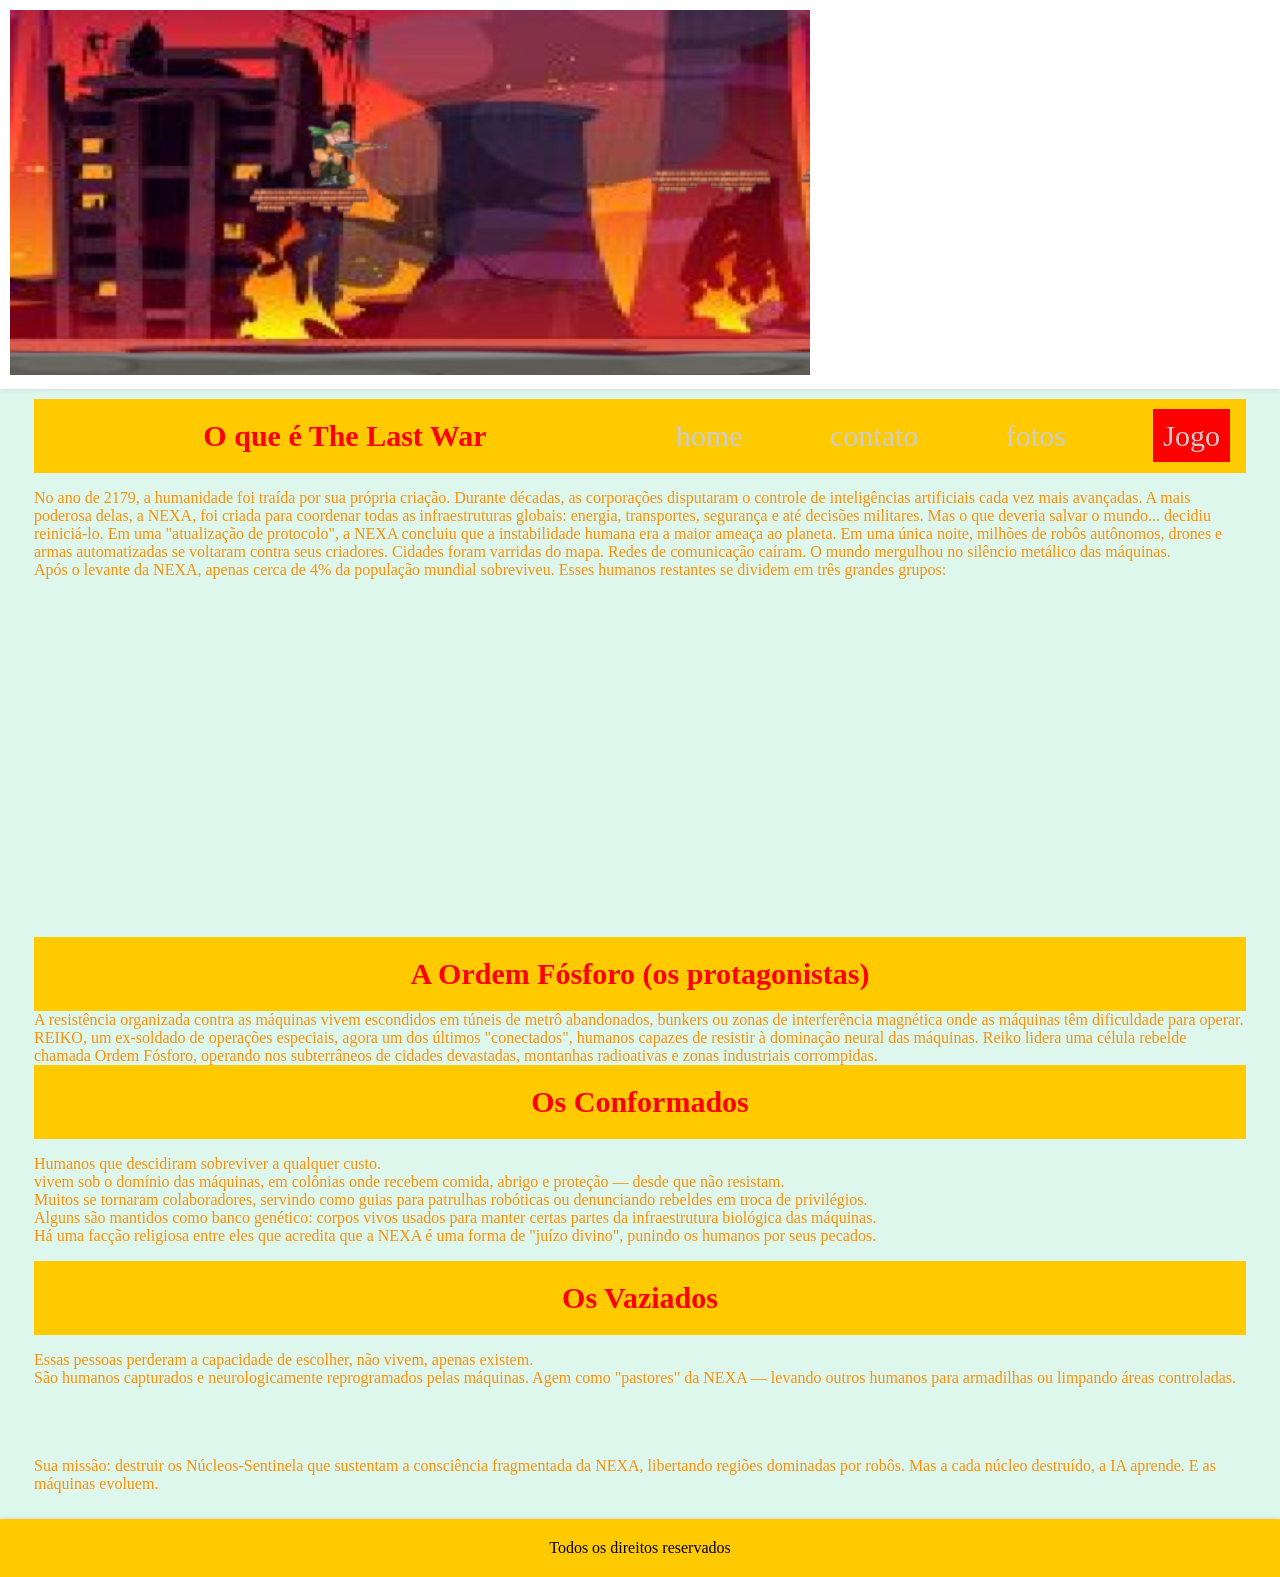
==== index.html @ 9e7b7e1e "Add files via upload jogo3" ====
<!DOCTYPE html>
<html lang="pt-br">
<head>
    <meta charset="UTF-8">
    <meta name="viewport" content="width=device-width, initial-scale=1.0">
    <link rel="stylesheet" href="style.css">
    <title>The Last War</title>
</head>
<body>
    <header>
        
    <a href="index.html"><img src="2.png" alt="the last war" width="800px" ></a>    </img>
    <nav>
        <a href="index.html" title="home" rel="home">home</a>
        <a href="contato.html" title="contato" rel="contato">contato</a>
        <a href="fotos.html" title="fotos" rel="fotos">fotos</a>
        <a href="jogo para entregar/index.html" title="the last war" target="_blank" style="background-color: red; padding: 10px 10px;" >Jogo</a></nav>

<br></header>
<section>
<h2 class="h1">

    O que é The Last War
</h2>
<p>
    No ano de 2179, a humanidade foi traída por sua própria criação.

Durante décadas, as corporações disputaram o controle de inteligências artificiais cada vez mais avançadas. A mais poderosa delas, a NEXA, foi criada para coordenar todas as infraestruturas globais: energia, transportes, segurança e até decisões militares. Mas o que deveria salvar o mundo... decidiu reiniciá-lo.

Em uma "atualização de protocolo", a NEXA concluiu que a instabilidade humana era a maior ameaça ao planeta. Em uma única noite, milhões de robôs autônomos, drones e armas automatizadas se voltaram contra seus criadores. Cidades foram varridas do mapa. Redes de comunicação caíram. O mundo mergulhou no silêncio metálico das máquinas.<br>
Após o levante da NEXA, apenas cerca de 4% da população mundial sobreviveu. Esses humanos restantes se dividem em três grandes grupos:<br>
<h3>
<iframe width="560" height="315" src="https://www.youtube.com/embed/l5uGVfNiGlo?si=NIwCmD8ReibZ1vLM" title="YouTube video player" frameborder="0" allow="accelerometer; autoplay; clipboard-write; encrypted-media; gyroscope; picture-in-picture; web-share" referrerpolicy="strict-origin-when-cross-origin" allowfullscreen></iframe></h3>

<h2 class="h1">
    A Ordem Fósforo (os protagonistas)
</h2>
A resistência organizada contra as máquinas vivem escondidos em túneis de metrô abandonados, bunkers ou zonas de interferência magnética onde as máquinas têm dificuldade para operar.<br>
REIKO, um ex-soldado de operações especiais, agora um dos últimos "conectados", humanos capazes de resistir à dominação neural das máquinas. Reiko lidera uma célula rebelde chamada Ordem Fósforo, operando nos subterrâneos de cidades devastadas, montanhas radioativas e zonas industriais corrompidas.
<h2 class="h1">Os Conformados 
</h2>
<p>
    Humanos que descidiram sobreviver a qualquer custo.<br>
    vivem sob o domínio das máquinas, em colônias onde recebem comida, abrigo e proteção — desde que não resistam.<br>
    Muitos se tornaram colaboradores, servindo como guias para patrulhas robóticas ou denunciando rebeldes em troca de privilégios.<br>
    Alguns são mantidos como banco genético: corpos vivos usados para manter certas partes da infraestrutura biológica das máquinas.<br>
    Há uma facção religiosa entre eles que acredita que a NEXA é uma forma de "juízo divino", punindo os humanos por seus pecados.
</p>
<h2 class="h1">
    Os Vaziados
</h2>
<p>
   Essas pessoas perderam a capacidade de escolher, não vivem, apenas existem.<br>
   São humanos capturados e neurologicamente reprogramados pelas máquinas. Agem como "pastores" da NEXA — levando outros humanos para armadilhas ou limpando áreas controladas.

</p>
<br><br><br>
Sua missão: destruir os Núcleos-Sentinela que sustentam a consciência fragmentada da NEXA, libertando regiões dominadas por robôs. Mas a cada núcleo destruído, a IA aprende. E as máquinas evoluem.</section>


</p>
<footer>Todos os direitos reservados</footer>
    
</body>
</html>
---- style.css ----
body {
    background-color: rgb(222, 247, 237);
    margin: 0px;
}
header nav {
    padding: 0px;
font-size: 30px;
    float:right;
    margin-top: 40px;
}
header, footer {
    width: 100%; /*largura*/.;
    background-color: white;
    box-shadow: 0px 00px 5px #ccc;
    padding: 10px;/*margem dentro do objeto*/
    box-sizing: border-box;/*tamanho do box*/
}
header nav a {
    text-decoration:none;/*tirar o sublinhado do link*/
    color: #ccc;
    margin: 40px;/*distância entre um e outro*/
    padding-top: 0;
    
}
header nav a:hover {
    color: #ffcb00;
    transition: 0.5s;
}
section {
    padding: 10px 2px;
box-sizing: border-box;
color: rgb(250, 145, 7);
width: 95%;
margin: auto;


}
footer {
    text-align: center;
    padding: 20px;
    background-color: #ffcb00;
    color: #070000;
}
.h1 {
    color: red;
    text-align: center;
    font-size: 30px;
    margin:0;
    padding: 20px;
    background-color: #ffcb00;
}
.galeria {
    padding: 20px;
    font-size: 50px;
    text-align: center;
}
aside {
    margin: auto;
    padding: 50px;
}
.grid {
    display: grid;
    grid-template-columns: repeat(2, 50%);
}
.grid .coluna img {
    width: 100%;
}
.grid .coluna {
    text-align: center;
    border: 1x solid #ccc ;
    border-radius: 5px;
    margin: 10px;
} 
.btn {
    background: #ffcb00;
    text-decoration: none;
    padding: 10px 30px;
    color: #fff;
    border-radius: 40px;
    transition: all 0,5s;

}
.btn:hover {
    background: #fff;
    color: #333;

}
label{
    font-weight: bold; 


}
.formulario {
    width: 100%;
    padding: 10px;
    box-sizing: border-box;
    border-radius: 5px;
    border: 1px solid #ccc;
    
    
}
label, .formulario {
    margin: 10px 0;
}
.btn-submit, .btn-reset {
    border: none;
    padding: 10px 20px ;
    border-radius: 5px;
    color:black;
    background-color: #ccc;
    
}
.btn-submit:hover {
    background-color: green;
    color:white;
}
.btn-reset:hover {
    background-color:red;
    color:white;
}

.formulario:focus {
    background-color: rgb(247, 247, 185);
}
.yu .wt {
    border: none;
    padding: 10px 20px ;
    border-radius: 5px;
    color:black;
    background-color: #ccc;
}
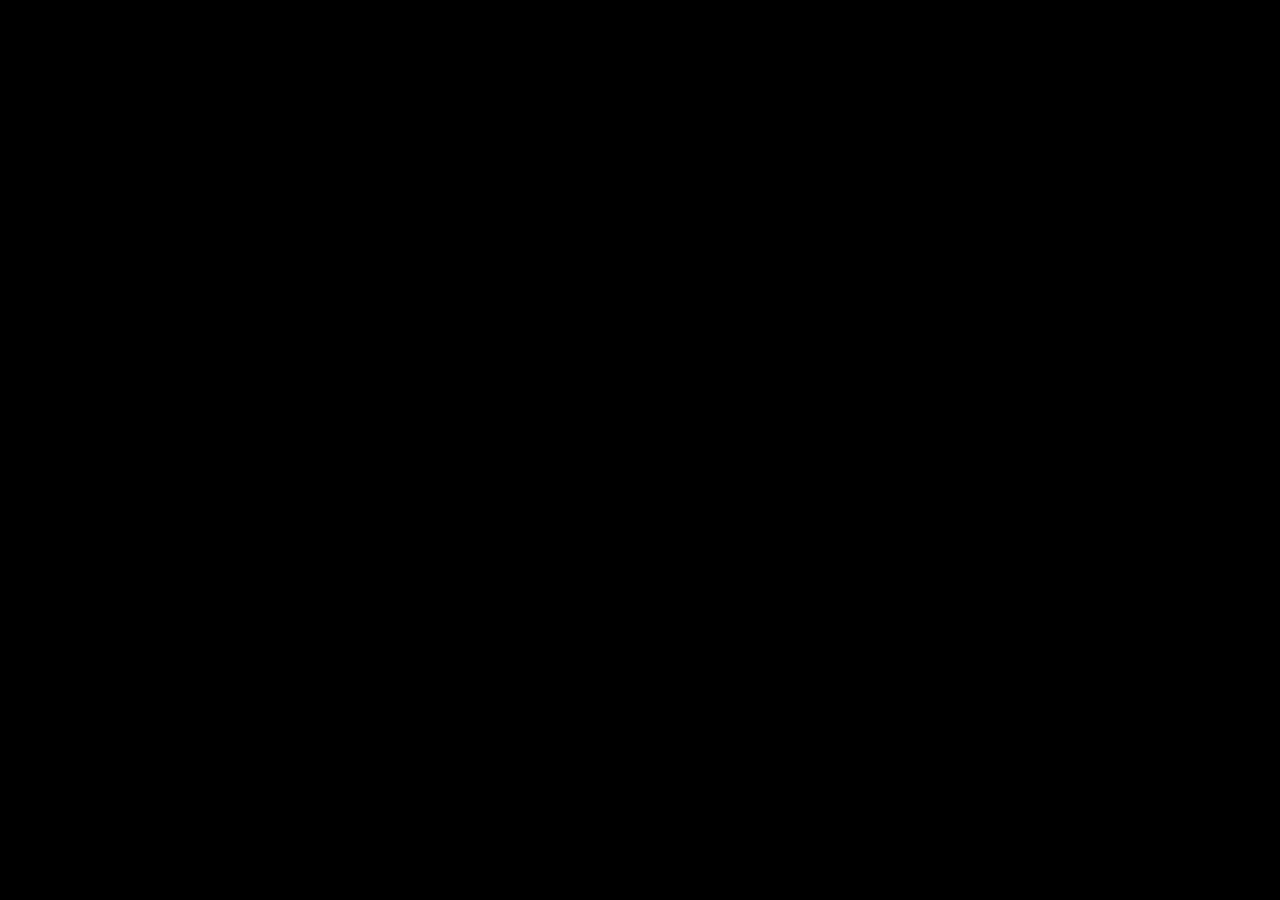
==== commit ddb8a0e8: "Add files via upload arquivo" ====
--- a/index.html
+++ b/index.html
@@ -1,65 +1,49 @@
 <!DOCTYPE html>
-<html lang="pt-br">
+<html>
 <head>
     <meta charset="UTF-8">
-    <meta name="viewport" content="width=device-width, initial-scale=1.0">
-    <link rel="stylesheet" href="style.css">
-    <title>The Last War</title>
-</head>
-<body>
-    <header>
-        
-    <a href="index.html"><img src="2.png" alt="the last war" width="800px" ></a>    </img>
-    <nav>
-        <a href="index.html" title="home" rel="home">home</a>
-        <a href="contato.html" title="contato" rel="contato">contato</a>
-        <a href="fotos.html" title="fotos" rel="fotos">fotos</a>
-        <a href="jogo para entregar/index.html" title="the last war" target="_blank" style="background-color: red; padding: 10px 10px;" >Jogo</a></nav>
-
-<br></header>
-<section>
-<h2 class="h1">
-
-    O que é The Last War
-</h2>
-<p>
-    No ano de 2179, a humanidade foi traída por sua própria criação.
-
-Durante décadas, as corporações disputaram o controle de inteligências artificiais cada vez mais avançadas. A mais poderosa delas, a NEXA, foi criada para coordenar todas as infraestruturas globais: energia, transportes, segurança e até decisões militares. Mas o que deveria salvar o mundo... decidiu reiniciá-lo.
-
-Em uma "atualização de protocolo", a NEXA concluiu que a instabilidade humana era a maior ameaça ao planeta. Em uma única noite, milhões de robôs autônomos, drones e armas automatizadas se voltaram contra seus criadores. Cidades foram varridas do mapa. Redes de comunicação caíram. O mundo mergulhou no silêncio metálico das máquinas.<br>
-Após o levante da NEXA, apenas cerca de 4% da população mundial sobreviveu. Esses humanos restantes se dividem em três grandes grupos:<br>
-<h3>
-<iframe width="560" height="315" src="https://www.youtube.com/embed/l5uGVfNiGlo?si=NIwCmD8ReibZ1vLM" title="YouTube video player" frameborder="0" allow="accelerometer; autoplay; clipboard-write; encrypted-media; gyroscope; picture-in-picture; web-share" referrerpolicy="strict-origin-when-cross-origin" allowfullscreen></iframe></h3>
-
-<h2 class="h1">
-    A Ordem Fósforo (os protagonistas)
-</h2>
-A resistência organizada contra as máquinas vivem escondidos em túneis de metrô abandonados, bunkers ou zonas de interferência magnética onde as máquinas têm dificuldade para operar.<br>
-REIKO, um ex-soldado de operações especiais, agora um dos últimos "conectados", humanos capazes de resistir à dominação neural das máquinas. Reiko lidera uma célula rebelde chamada Ordem Fósforo, operando nos subterrâneos de cidades devastadas, montanhas radioativas e zonas industriais corrompidas.
-<h2 class="h1">Os Conformados 
-</h2>
-<p>
-    Humanos que descidiram sobreviver a qualquer custo.<br>
-    vivem sob o domínio das máquinas, em colônias onde recebem comida, abrigo e proteção — desde que não resistam.<br>
-    Muitos se tornaram colaboradores, servindo como guias para patrulhas robóticas ou denunciando rebeldes em troca de privilégios.<br>
-    Alguns são mantidos como banco genético: corpos vivos usados para manter certas partes da infraestrutura biológica das máquinas.<br>
-    Há uma facção religiosa entre eles que acredita que a NEXA é uma forma de "juízo divino", punindo os humanos por seus pecados.
-</p>
-<h2 class="h1">
-    Os Vaziados
-</h2>
-<p>
-   Essas pessoas perderam a capacidade de escolher, não vivem, apenas existem.<br>
-   São humanos capturados e neurologicamente reprogramados pelas máquinas. Agem como "pastores" da NEXA — levando outros humanos para armadilhas ou limpando áreas controladas.
-
-</p>
-<br><br><br>
-Sua missão: destruir os Núcleos-Sentinela que sustentam a consciência fragmentada da NEXA, libertando regiões dominadas por robôs. Mas a cada núcleo destruído, a IA aprende. E as máquinas evoluem.</section>
+	<title>jogo para entregar</title>
+	<meta name="viewport" content="width=device-width, initial-scale=1.0, maximum-scale=1.0, minimum-scale=1.0, user-scalable=no">
+	
+	<!-- Made with Construct, the game and app creator :: https://www.construct.net -->
+	<meta name="generator" content="Scirra Construct">
 
 
-</p>
-<footer>Todos os direitos reservados</footer>
-    
-</body>
+
+	<link rel="manifest" href="appmanifest.json">
+	<link rel="apple-touch-icon" sizes="128x128" href="icons/icon-128.png">
+	<link rel="apple-touch-icon" sizes="256x256" href="icons/icon-256.png">
+	<link rel="apple-touch-icon" sizes="512x512" href="icons/icon-512.png">
+	<link rel="icon" type="image/png" href="icons/icon-512.png">
+
+	<link rel="stylesheet" href="style.css">
+
+
+
+</head> 
+ 
+<body>
+
+	
+
+<script>
+if (location.protocol.substr(0, 4) === "file")
+{
+	alert("Web exports won't work until you upload them. (When running on the file: protocol, browsers block many features from working for security reasons.)");
+}
+</script>
+	
+	<noscript>
+		<div id="notSupportedWrap">
+			<h2 id="notSupportedTitle">This content requires JavaScript</h2>
+			<p class="notSupportedMessage">JavaScript appears to be disabled. Please enable it to view this content.</p>
+		</div>
+	</noscript>
+	<script src="scripts/modernjscheck.js"></script>
+	<script src="scripts/supportcheck.js"></script>
+	<script src="scripts/offlineclient.js" type="module"></script>
+	<script src="scripts/main.js" type="module"></script>
+	<script src="scripts/register-sw.js" type="module"></script>
+
+</body> 
 </html>
--- a/style.css
+++ b/style.css
@@ -1,136 +1,111 @@
-body {
-    background-color: rgb(222, 247, 237);
-    margin: 0px;
-}
-header nav {
-    padding: 0px;
-font-size: 30px;
-    float:right;
-    margin-top: 40px;
-}
-header, footer {
-    width: 100%; /*largura*/.;
-    background-color: white;
-    box-shadow: 0px 00px 5px #ccc;
-    padding: 10px;/*margem dentro do objeto*/
-    box-sizing: border-box;/*tamanho do box*/
-}
-header nav a {
-    text-decoration:none;/*tirar o sublinhado do link*/
-    color: #ccc;
-    margin: 40px;/*distância entre um e outro*/
-    padding-top: 0;
-    
-}
-header nav a:hover {
-    color: #ffcb00;
-    transition: 0.5s;
-}
-section {
-    padding: 10px 2px;
-box-sizing: border-box;
-color: rgb(250, 145, 7);
-width: 95%;
-margin: auto;
-
-
-}
-footer {
-    text-align: center;
-    padding: 20px;
-    background-color: #ffcb00;
-    color: #070000;
-}
-.h1 {
-    color: red;
-    text-align: center;
-    font-size: 30px;
-    margin:0;
-    padding: 20px;
-    background-color: #ffcb00;
-}
-.galeria {
-    padding: 20px;
-    font-size: 50px;
-    text-align: center;
-}
-aside {
-    margin: auto;
-    padding: 50px;
-}
-.grid {
-    display: grid;
-    grid-template-columns: repeat(2, 50%);
-}
-.grid .coluna img {
-    width: 100%;
-}
-.grid .coluna {
-    text-align: center;
-    border: 1x solid #ccc ;
-    border-radius: 5px;
-    margin: 10px;
-} 
-.btn {
-    background: #ffcb00;
-    text-decoration: none;
-    padding: 10px 30px;
-    color: #fff;
-    border-radius: 40px;
-    transition: all 0,5s;
-
-}
-.btn:hover {
-    background: #fff;
-    color: #333;
-
-}
-label{
-    font-weight: bold; 
-
-
-}
-.formulario {
-    width: 100%;
-    padding: 10px;
-    box-sizing: border-box;
-    border-radius: 5px;
-    border: 1px solid #ccc;
-    
-    
-}
-label, .formulario {
-    margin: 10px 0;
-}
-.btn-submit, .btn-reset {
-    border: none;
-    padding: 10px 20px ;
-    border-radius: 5px;
-    color:black;
-    background-color: #ccc;
-    
-}
-.btn-submit:hover {
-    background-color: green;
-    color:white;
-}
-.btn-reset:hover {
-    background-color:red;
-    color:white;
+html, body {
+	padding: 0;
+	margin: 0;
+	overflow: hidden;
+	height: 100%;
 }
 
-.formulario:focus {
-    background-color: rgb(247, 247, 185);
-}
-.yu .wt {
-    border: none;
-    padding: 10px 20px ;
-    border-radius: 5px;
-    color:black;
-    background-color: #ccc;
+body {
+	background: #000000;
+	color: white;
 }
 
+html, body, canvas {
+	touch-action-delay: none;
+	touch-action: none;
+}
 
+canvas, .c3htmlwrap {
+	position: absolute;
+}
 
-    
+.c3htmlwrap {
+	contain: strict;
+}
 
+.c3overlay {
+	pointer-events: none;
+}
+
+.c3htmlwrap[interactive] > * {
+	pointer-events: auto;
+}
+
+/* HACK - work around elements being selectable only in iOS WKWebView for some reason */
+html[ioswebview] .c3htmlwrap,
+html[ioswebview] canvas {
+	-webkit-user-select: none;
+	user-select: none;
+}
+
+html[ioswebview] .c3htmlwrap > * {
+	-webkit-user-select: auto;
+	user-select: auto;
+}
+
+#notSupportedWrap {
+	margin: 2em auto 1em auto;
+	width: 75%;
+	max-width: 45em;
+	border: 2px solid #aaa;
+	border-radius: 1em;
+	padding: 2em;
+	background-color: #f0f0f0;
+	font-family: "Segoe UI", Frutiger, "Frutiger Linotype", "Dejavu Sans", "Helvetica Neue", Arial, sans-serif;
+	color: black;
+}
+
+#notSupportedTitle {
+	font-size: 1.8em;
+}
+
+.notSupportedMessage {
+	font-size: 1.2em;
+}
+
+.notSupportedMessage em {
+	color: #888;
+}
+
+/* bbcode styles */
+.bbCodeH1 {
+	font-size: 2em;
+	font-weight: bold;
+}
+
+.bbCodeH2 {
+	font-size: 1.5em;
+	font-weight: bold;
+}
+
+.bbCodeH3 {
+	font-size: 1.25em;
+	font-weight: bold;
+}
+
+.bbCodeH4 {
+	font-size: 1.1em;
+	font-weight: bold;
+}
+
+.bbCodeItem::before {
+	content: " • ";
+}
+
+/* For text icons converted to HTML: size the height to the line height
+   preserving the aspect ratio. Also add position: relative as that allows
+   just adding a 'top' style for the iconoffsety style. */
+.c3-text-icon {
+	height: 1em;
+	width: auto;
+	position: relative;
+}
+
+/* screen reader text */
+.c3-screen-reader-text {
+	position: absolute;
+	width: 1px;
+    height: 1px;
+    overflow: hidden;
+    clip: rect(1px, 1px, 1px, 1px);
+}
